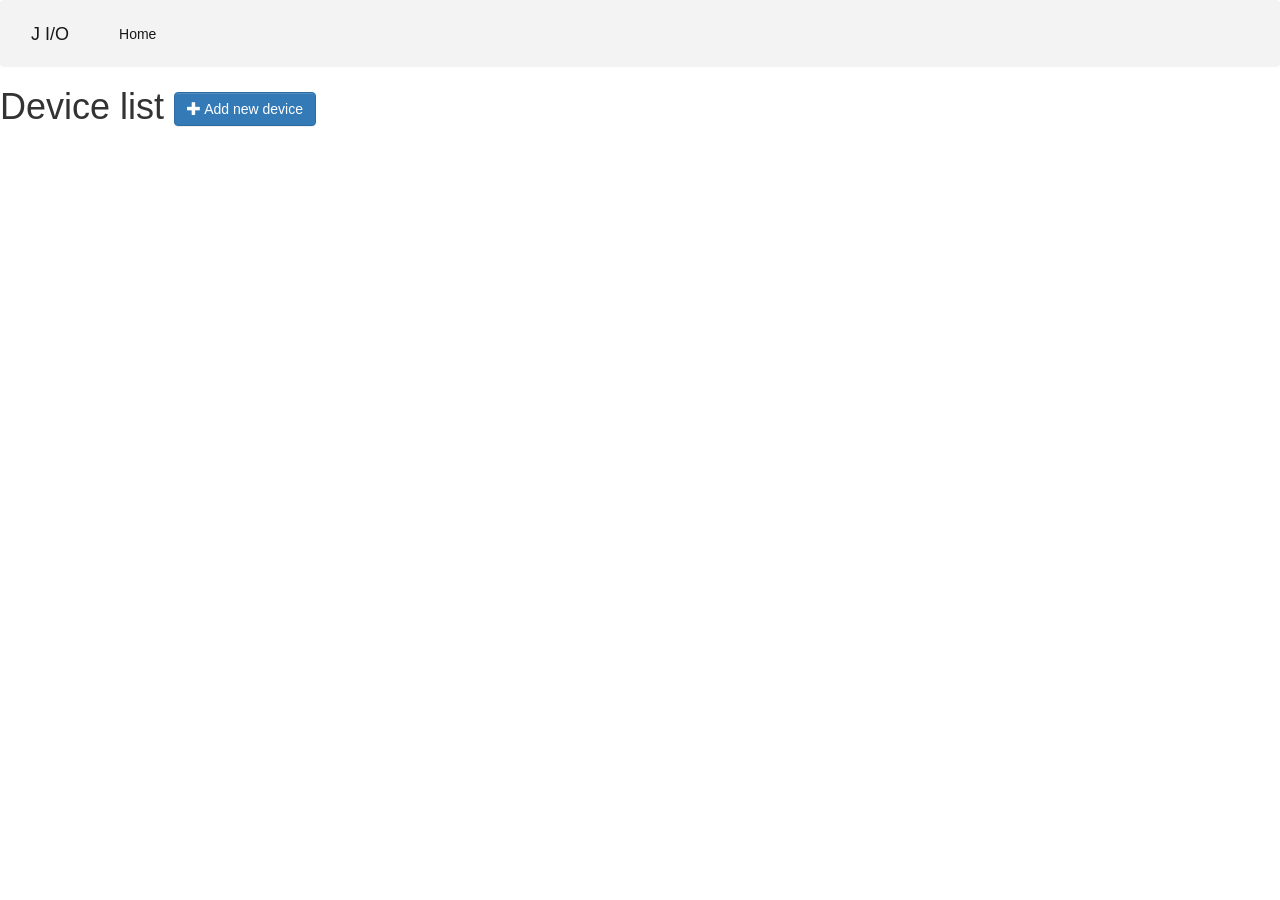
==== src/main/resources/templates/index.html @ 5f8a3029 "Initial commit" ====
<!DOCTYPE html>
<html lang="en">
<head>
    <script
            src="https://code.jquery.com/jquery-3.2.1.js"
            integrity="sha256-DZAnKJ/6XZ9si04Hgrsxu/8s717jcIzLy3oi35EouyE="
            crossorigin="anonymous"></script>
    <script src="https://maxcdn.bootstrapcdn.com/bootstrap/4.0.0/js/bootstrap.min.js" integrity="sha384-JZR6Spejh4U02d8jOt6vLEHfe/JQGiRRSQQxSfFWpi1MquVdAyjUar5+76PVCmYl" crossorigin="anonymous"></script>
    <meta charset="UTF-8">

    <link rel="stylesheet" href="bootstrap/css/theme.css">
    <link rel="stylesheet" href="bootstrap/css/bootstrap.css">

    <title>Device List</title>
</head>

<body>
<div class="modal" tabindex="-1" role="dialog" id="deleteModal">
    <div class="modal-dialog" role="document">
        <div class="modal-content">
            <div class="modal-header">
                <h5 class="modal-title">Delete device</h5>
                <button type="button" class="close" data-dismiss="modal" aria-label="Close">
                    <span aria-hidden="true">&times;</span>
                </button>
            </div>
            <div class="modal-body" id="deleteModalBody">
                <p>Are you sure you want to delete the device?</p>
            </div>
            <div class="modal-footer">
                <button type="button" class="btn btn-default" data-dismiss="modal">Close</button>
                <button type="button" class="btn btn-danger delete-sure" data-id="" onclick="deleteSure(this)"><i class="glyphicon glyphicon-trash"></i><span> Delete</span></button>
                            </div>
        </div>
    </div>
</div>
<div class="modal" tabindex="-1" role="dialog" id="createModal">
    <div class="modal-dialog" role="document">
        <div class="modal-content">
            <div class="modal-header">
                <h5 class="modal-title">Add new device</h5>
                <button type="button" class="close" data-dismiss="modal" aria-label="Close">
                    <span aria-hidden="true">&times;</span>
                </button>
            </div>
            <div class="modal-body" id="createModalBody">
                <form>
                    <div class="form-group">
                        <label for="deviceName">Device Name</label>
                        <input type="text" class="form-control" id="deviceName" placeholder="Enter device name">
                    </div>
                </form>
            </div>
            <div class="modal-footer">
                <button type="button" class="btn btn-default" data-dismiss="modal">Close</button>
                <button type="submit" class="btn btn-primary" onclick="createDevice()">Create</button>
            </div>
        </div>
    </div>
</div>

<nav class="navbar navbar-expand-lg navbar-light bg-light">
    <a class="navbar-brand" href="#">J I/O</a>
    <button class="navbar-toggler" type="button" data-toggle="collapse" data-target="#navbarSupportedContent" aria-controls="navbarSupportedContent" aria-expanded="false" aria-label="Toggle navigation">
        <span class="navbar-toggler-icon"></span>
    </button>

    <div class="collapse navbar-collapse" id="navbarSupportedContent">
        <ul class="navbar-nav mr-auto">
            <li class="nav-item active">
                <a class="nav-link disabled" href="#">Home</a>
            </li>
        </ul>
    </div>
</nav>

<h1>Device list <button class="btn btn-primary" data-toggle="modal" data-target="#createModal"><span class="glyphicon glyphicon-plus"></span> Add new device</button></h1>
<div id="accordion" class="devices">
</div>

<script>
    var url = window.location.protocol + "//" + window.location.host + "/data?device=";
    getDevices()

    function getDevices(){
    clrDevices()
    $.ajax({
        type: "GET",
        dataType: "json",
        url: "/device/list",
        processData: false,
        success: function(msg) {
            for(var i=0; i<msg.length;i++){
                $('#accordion').append($(`
                    <div class="card">
                        <div class="card-header" id="heading` + msg[i].name + `">
                            <h5 class="mb-0">
                                <button class="btn btn-link collapsed" data-toggle="collapse" data-target="#collapse` + msg[i].name + `" aria-expanded="true" aria-controls="collapse` + msg[i].name + `">
                                    ` + msg[i].name + `
                                </button>
                            </h5>
                        </div>

                        <div id="collapse` + msg[i].name + `" class="collapse" aria-labelledby="heading` + msg[i].name + `" data-parent="#accordion">
                            <div class="card-body">
                                <div class="input-group">
                                    <span class="input-group-btn">
                                        <a class="btn btn-primary" id="show` + msg[i].link + `" href="` + url + msg[i].link + `&data=` + msg[i].data + `"><i class="glyphicon glyphicon-eye-open"></i><span> Show data</span></a>
                                        <a class="btn btn-primary" href="#"><i class="glyphicon glyphicon-wrench"></i><span> Modify</span></a>
                                        <button onClick="deleteDevice(this)" id="delete` + msg[i].link + `" class="btn btn-danger btn-delete delete-device" data-id="` + msg[i].link + `" data-toggle="modal" data-target="#deleteModal"><i class="glyphicon glyphicon-trash"></i><span> Delete</span></button>
                                        <button class="btn btn-primary" type="button" data-token="` + msg[i].link + `" data-name="` + msg[i].link + `" onClick="showToken(this)">Show token</button>
                                    </span>
                                    <input type="text" class="form-control" placeholder="Device token" readonly id="token-` + msg[i].link + `">
                                </div>
                            </div>
                        </div>
                    </div>
                `));
                if(msg[i].data == ""){
                    $('#show' + msg[i].link).addClass('disabled')
                }

                if(msg[i].name == "Device1"){
                    $('#delete' + msg[i].link).prop('disabled','disabled')
                }
            }
        }
    });
    }

    function clrDevices(){
        $('#accordion').empty()
    }

    function deleteDevice(button){
        $('.delete-sure').attr('data-id', $(button).data('id'));
    }

    function deleteSure(button){
        var res = "";
        $.ajax({
        type: "POST",
        beforeSend: function(request) {
            request.setRequestHeader("token", $(button).data('id'));
        },
        url: "/device/delete",
        success: function(msg){
            if(msg == "Ok."){
                getDevices()
                $("#deleteModal").modal('hide')
            } else {
                $("#deleteModalBody").append(`
                <div class="alert alert-danger" role="alert">
                    Unexpected error occured. Try again later.
                </div>`)
            }
        }
        });
    }

    function createDevice(){
        $.ajax({
        type: "POST",
        beforeSend: function(request) {
            request.setRequestHeader("name", $('#deviceName').val());
        },
        url: "/device/add",
        success: function(msg){
            if(msg.indexOf("Ok.") != -1){
                getDevices()
                $("#createModal").modal('hide')
            } else {
                $("#createModalBody").append(`
                <div class="alert alert-warning" role="alert">
                    Device name is already taken.
                </div>`)
            }
        }
        });
    }

    function showToken(button){
        $("#token-" + $(button).data('name')).val($(button).data('token'))
        console.log("#token-" + $(button).data('name'))
        console.log($(button).data('token'))
    }
</script>
</body>
</html>
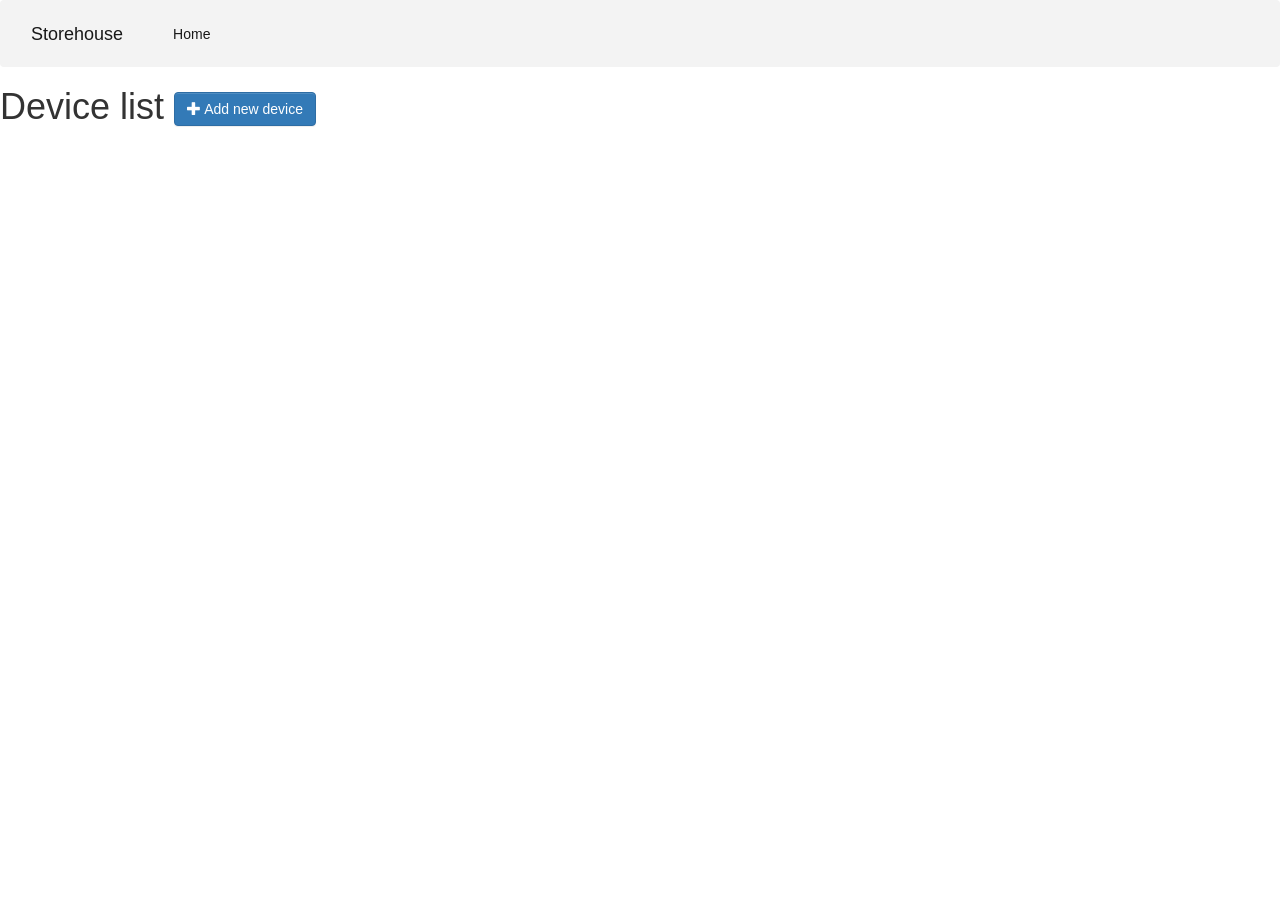
==== commit 4a63cce6: "Device menu added" ====
--- a/src/main/resources/templates/index.html
+++ b/src/main/resources/templates/index.html
@@ -59,8 +59,8 @@
     </div>
 </div>
 
-<nav class="navbar navbar-expand-lg navbar-light bg-light">
-    <a class="navbar-brand" href="#">J I/O</a>
+<nav class="navbar navbar-expand-sm navbar-light bg-light">
+    <a class="navbar-brand" href="#">Storehouse</a>
     <button class="navbar-toggler" type="button" data-toggle="collapse" data-target="#navbarSupportedContent" aria-controls="navbarSupportedContent" aria-expanded="false" aria-label="Toggle navigation">
         <span class="navbar-toggler-icon"></span>
     </button>
@@ -68,7 +68,7 @@
     <div class="collapse navbar-collapse" id="navbarSupportedContent">
         <ul class="navbar-nav mr-auto">
             <li class="nav-item active">
-                <a class="nav-link disabled" href="#">Home</a>
+                <a class="nav-link home" href="#">Home</a>
             </li>
         </ul>
     </div>
@@ -79,7 +79,11 @@
 </div>
 
 <script>
-    var url = window.location.protocol + "//" + window.location.host + "/data?device=";
+    var url = window.location.protocol + "//" + window.location.host + "/";
+    $(".navbar-brand").attr("href",url)
+    $('.home').attr('href', url);
+
+    url = url + "device?device=";
     getDevices()
 
     function getDevices(){
@@ -105,7 +109,7 @@
                             <div class="card-body">
                                 <div class="input-group">
                                     <span class="input-group-btn">
-                                        <a class="btn btn-primary" id="show` + msg[i].link + `" href="` + url + msg[i].link + `&data=` + msg[i].data + `"><i class="glyphicon glyphicon-eye-open"></i><span> Show data</span></a>
+                                        <a class="btn btn-primary" id="show` + msg[i].link + `" href="` + url + msg[i].link + `"><i class="glyphicon glyphicon-eye-open"></i><span> Show data</span></a>
                                         <a class="btn btn-primary" href="#"><i class="glyphicon glyphicon-wrench"></i><span> Modify</span></a>
                                         <button onClick="deleteDevice(this)" id="delete` + msg[i].link + `" class="btn btn-danger btn-delete delete-device" data-id="` + msg[i].link + `" data-toggle="modal" data-target="#deleteModal"><i class="glyphicon glyphicon-trash"></i><span> Delete</span></button>
                                         <button class="btn btn-primary" type="button" data-token="` + msg[i].link + `" data-name="` + msg[i].link + `" onClick="showToken(this)">Show token</button>
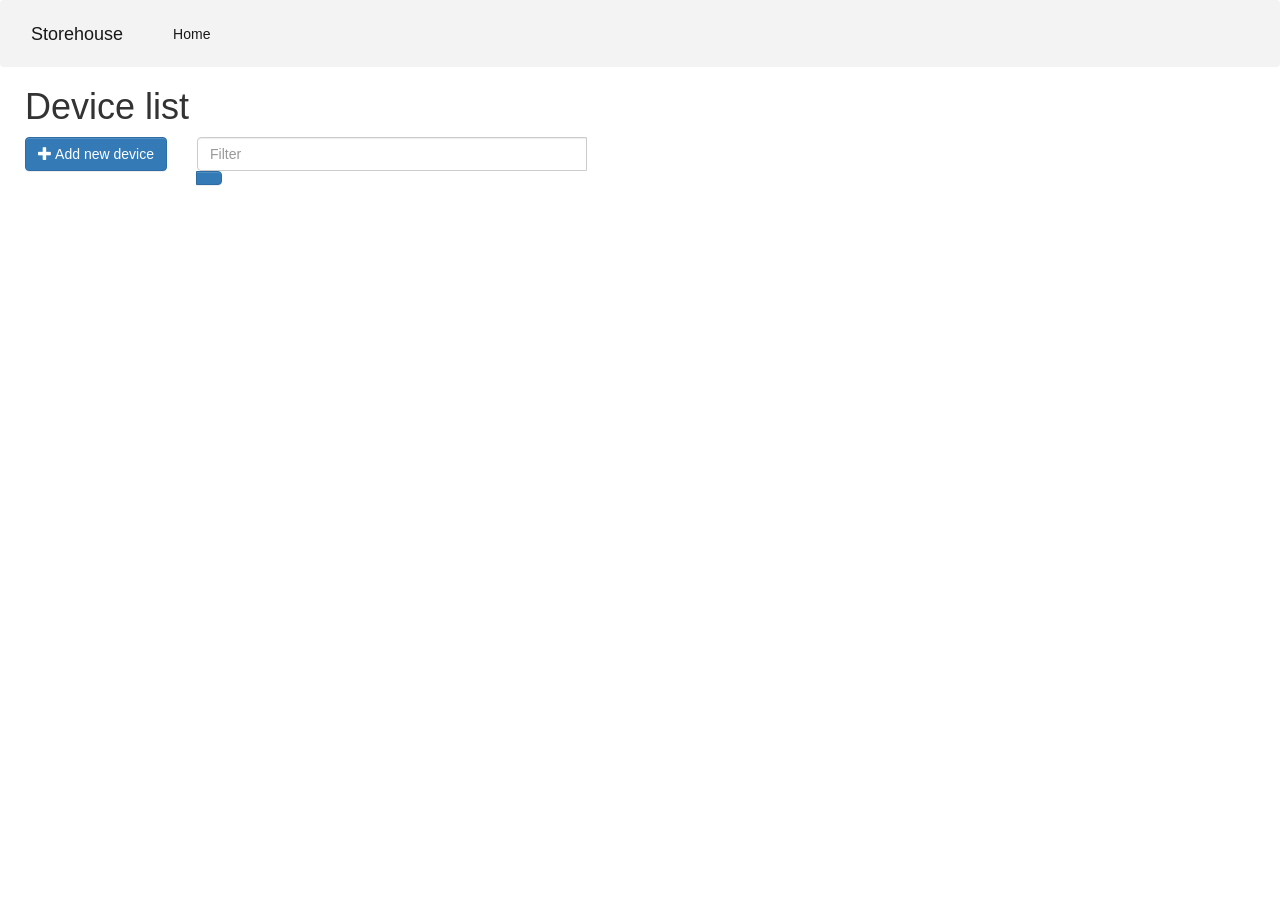
==== commit 0d2af0de: "Heroku integration" ====
--- a/src/main/resources/templates/index.html
+++ b/src/main/resources/templates/index.html
@@ -10,6 +10,7 @@
 
     <link rel="stylesheet" href="bootstrap/css/theme.css">
     <link rel="stylesheet" href="bootstrap/css/bootstrap.css">
+    <link rel="stylesheet" href="../fonts/icomoon.css">
 
     <title>Device List</title>
 </head>
@@ -68,13 +69,30 @@
     <div class="collapse navbar-collapse" id="navbarSupportedContent">
         <ul class="navbar-nav mr-auto">
             <li class="nav-item active">
-                <a class="nav-link home" href="#">Home</a>
+                <a class="nav-link home" href="#"><span class="icon icon-home3"></span> Home</a>
             </li>
         </ul>
     </div>
 </nav>
 
-<h1>Device list <button class="btn btn-primary" data-toggle="modal" data-target="#createModal"><span class="glyphicon glyphicon-plus"></span> Add new device</button></h1>
+<h1 class="row" style="margin: 10px">
+    <div class="col-auto">
+        Device list
+    </div>
+</h1>
+<div class="row" style="margin:10px">
+    <div class="col-auto">
+        <button class="btn btn-primary" data-toggle="modal" data-target="#createModal"><span class="glyphicon glyphicon-plus"></span> Add new device</button>
+    </div>
+    <div class="col-4">
+        <div class="input-group mb-3">
+            <input id="filter-input" type="text" class="form-control" placeholder="Filter" aria-label="Recipient's username" aria-describedby="basic-addon2">
+            <div class="input-group-append">
+                <button id="filter-button" onclick="filterResult()" class="btn btn-primary" type="button"><span class="icon icon-search"></span></button>
+            </div>
+        </div>
+    </div>
+</div>
 <div id="accordion" class="devices">
 </div>
 
@@ -86,7 +104,7 @@
     url = url + "device?device=";
     getDevices()
 
-    function getDevices(){
+    function getDevices(filter){
     clrDevices()
     $.ajax({
         type: "GET",
@@ -95,11 +113,12 @@
         processData: false,
         success: function(msg) {
             for(var i=0; i<msg.length;i++){
+            if(filter === undefined || msg[i].name.toLowerCase().includes(filter.toLowerCase())){
                 $('#accordion').append($(`
                     <div class="card">
-                        <div class="card-header" id="heading` + msg[i].name + `">
+                        <div class="card-header" id="heading` + msg[i].name + `" data-toggle="collapse" data-target="#collapse` + msg[i].name + `" aria-expanded="true" aria-controls="collapse` + msg[i].name + `">
                             <h5 class="mb-0">
-                                <button class="btn btn-link collapsed" data-toggle="collapse" data-target="#collapse` + msg[i].name + `" aria-expanded="true" aria-controls="collapse` + msg[i].name + `">
+                                <button class="btn btn-link collapsed">
                                     ` + msg[i].name + `
                                 </button>
                             </h5>
@@ -110,7 +129,7 @@
                                 <div class="input-group">
                                     <span class="input-group-btn">
                                         <a class="btn btn-primary" id="show` + msg[i].link + `" href="` + url + msg[i].link + `"><i class="glyphicon glyphicon-eye-open"></i><span> Show data</span></a>
-                                        <a class="btn btn-primary" href="#"><i class="glyphicon glyphicon-wrench"></i><span> Modify</span></a>
+                                        <!-- <a class="btn btn-primary" href="#"><i class="glyphicon glyphicon-wrench"></i><span> Modify</span></a> -->
                                         <button onClick="deleteDevice(this)" id="delete` + msg[i].link + `" class="btn btn-danger btn-delete delete-device" data-id="` + msg[i].link + `" data-toggle="modal" data-target="#deleteModal"><i class="glyphicon glyphicon-trash"></i><span> Delete</span></button>
                                         <button class="btn btn-primary" type="button" data-token="` + msg[i].link + `" data-name="` + msg[i].link + `" onClick="showToken(this)">Show token</button>
                                     </span>
@@ -120,6 +139,7 @@
                         </div>
                     </div>
                 `));
+            }
                 if(msg[i].data == ""){
                     $('#show' + msg[i].link).addClass('disabled')
                 }
@@ -188,6 +208,25 @@
         console.log("#token-" + $(button).data('name'))
         console.log($(button).data('token'))
     }
+
+
+    // Get the input field
+    var input = document.getElementById("filter-input");
+
+    function filterResult(){
+        getDevices(input.value)
+    }
+
+    // Execute a function when the user releases a key on the keyboard
+    input.addEventListener("keyup", function(event) {
+     // Cancel the default action, if needed
+    event.preventDefault();
+     // Number 13 is the "Enter" key on the keyboard
+     if (event.keyCode === 13) {
+       // Trigger the button element with a click
+       document.getElementById("filter-button").click();
+     }
+});
 </script>
 </body>
 </html>
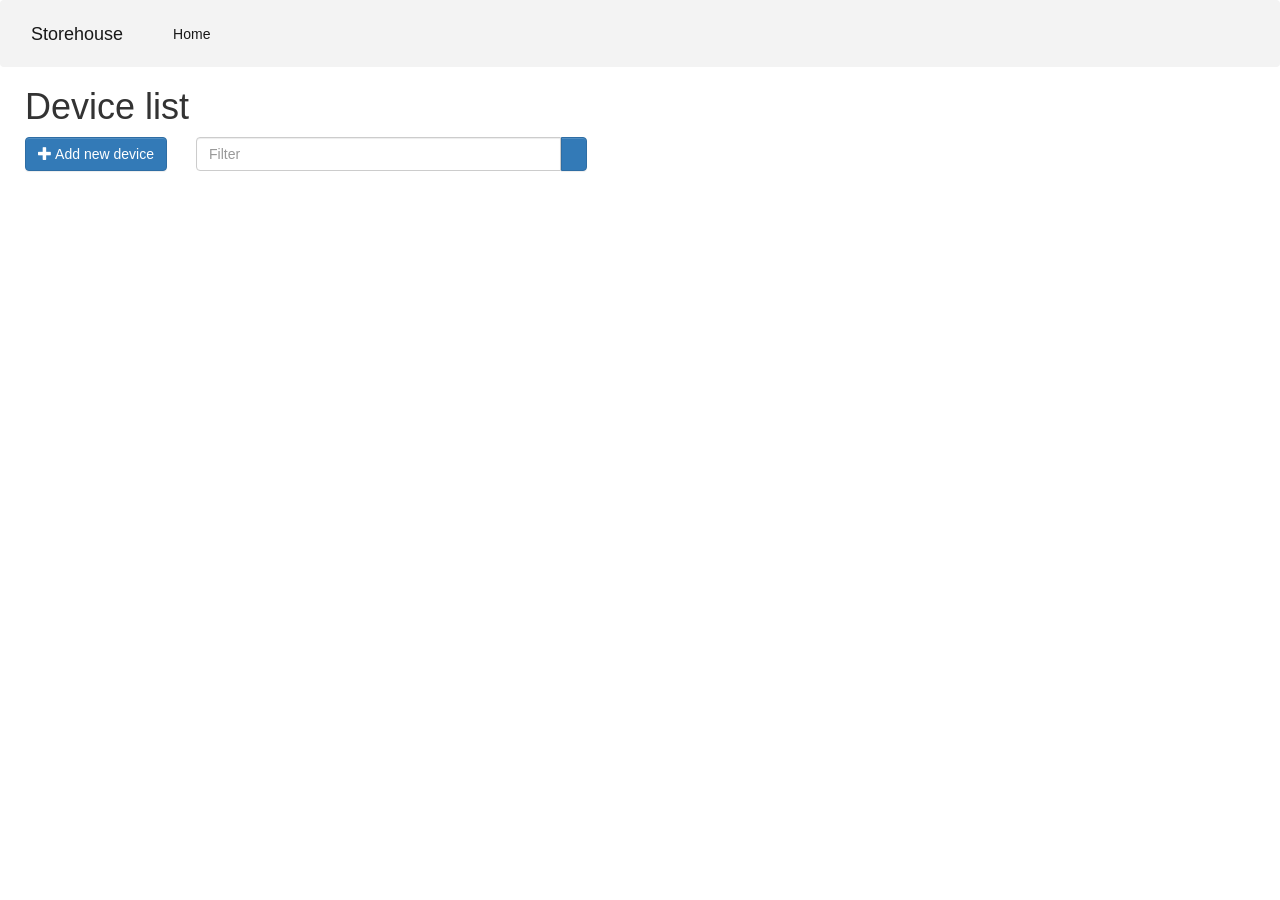
==== commit 4cadc44e: "Lastest stand" ====
--- a/src/main/resources/templates/index.html
+++ b/src/main/resources/templates/index.html
@@ -1,3 +1,9 @@
+<!--
+Выпускная работа бакалавра
+Группа А-08-14
+Чертенко Е.С.
+Листинг  главной страницы index.html
+-->
 <!DOCTYPE html>
 <html lang="en">
 <head>
@@ -16,13 +22,14 @@
 </head>
 
 <body>
+<!--Модальное окно удаления устройства-->
 <div class="modal" tabindex="-1" role="dialog" id="deleteModal">
     <div class="modal-dialog" role="document">
         <div class="modal-content">
             <div class="modal-header">
                 <h5 class="modal-title">Delete device</h5>
-                <button type="button" class="close" data-dismiss="modal" aria-label="Close">
-                    <span aria-hidden="true">&times;</span>
+                <button type="button" class="close" data-dismiss="modal">
+                    <span>&times;</span>
                 </button>
             </div>
             <div class="modal-body" id="deleteModalBody">
@@ -31,17 +38,19 @@
             <div class="modal-footer">
                 <button type="button" class="btn btn-default" data-dismiss="modal">Close</button>
                 <button type="button" class="btn btn-danger delete-sure" data-id="" onclick="deleteSure(this)"><i class="glyphicon glyphicon-trash"></i><span> Delete</span></button>
-                            </div>
+            </div>
         </div>
     </div>
 </div>
+
+<!--Модальное окно создания устройства-->
 <div class="modal" tabindex="-1" role="dialog" id="createModal">
     <div class="modal-dialog" role="document">
         <div class="modal-content">
             <div class="modal-header">
                 <h5 class="modal-title">Add new device</h5>
-                <button type="button" class="close" data-dismiss="modal" aria-label="Close">
-                    <span aria-hidden="true">&times;</span>
+                <button type="button" class="close" data-dismiss="modal">
+                    <span>&times;</span>
                 </button>
             </div>
             <div class="modal-body" id="createModalBody">
@@ -60,9 +69,10 @@
     </div>
 </div>
 
+<!--Панель навигации-->
 <nav class="navbar navbar-expand-sm navbar-light bg-light">
     <a class="navbar-brand" href="#">Storehouse</a>
-    <button class="navbar-toggler" type="button" data-toggle="collapse" data-target="#navbarSupportedContent" aria-controls="navbarSupportedContent" aria-expanded="false" aria-label="Toggle navigation">
+    <button class="navbar-toggler" type="button" data-toggle="collapse" data-target="#navbarSupportedContent">
         <span class="navbar-toggler-icon"></span>
     </button>
 
@@ -75,6 +85,7 @@
     </div>
 </nav>
 
+<!--Список устройств-->
 <h1 class="row" style="margin: 10px">
     <div class="col-auto">
         Device list
@@ -86,8 +97,8 @@
     </div>
     <div class="col-4">
         <div class="input-group mb-3">
-            <input id="filter-input" type="text" class="form-control" placeholder="Filter" aria-label="Recipient's username" aria-describedby="basic-addon2">
             <div class="input-group-append">
+                <input id="filter-input" type="text" class="form-control" placeholder="Filter">
                 <button id="filter-button" onclick="filterResult()" class="btn btn-primary" type="button"><span class="icon icon-search"></span></button>
             </div>
         </div>
@@ -104,75 +115,73 @@
     url = url + "device?device=";
     getDevices()
 
+    //Функция вывода списка устройств
+    //filter - поисковый запрос
     function getDevices(filter){
-    clrDevices()
-    $.ajax({
+    clrDevices() //очистка списка
+    $.ajax({ //запрос списка от сервера
         type: "GET",
         dataType: "json",
         url: "/device/list",
         processData: false,
         success: function(msg) {
-            for(var i=0; i<msg.length;i++){
-            if(filter === undefined || msg[i].name.toLowerCase().includes(filter.toLowerCase())){
-                $('#accordion').append($(`
-                    <div class="card">
-                        <div class="card-header" id="heading` + msg[i].name + `" data-toggle="collapse" data-target="#collapse` + msg[i].name + `" aria-expanded="true" aria-controls="collapse` + msg[i].name + `">
-                            <h5 class="mb-0">
-                                <button class="btn btn-link collapsed">
-                                    ` + msg[i].name + `
-                                </button>
-                            </h5>
-                        </div>
-
-                        <div id="collapse` + msg[i].name + `" class="collapse" aria-labelledby="heading` + msg[i].name + `" data-parent="#accordion">
-                            <div class="card-body">
-                                <div class="input-group">
-                                    <span class="input-group-btn">
-                                        <a class="btn btn-primary" id="show` + msg[i].link + `" href="` + url + msg[i].link + `"><i class="glyphicon glyphicon-eye-open"></i><span> Show data</span></a>
-                                        <!-- <a class="btn btn-primary" href="#"><i class="glyphicon glyphicon-wrench"></i><span> Modify</span></a> -->
-                                        <button onClick="deleteDevice(this)" id="delete` + msg[i].link + `" class="btn btn-danger btn-delete delete-device" data-id="` + msg[i].link + `" data-toggle="modal" data-target="#deleteModal"><i class="glyphicon glyphicon-trash"></i><span> Delete</span></button>
-                                        <button class="btn btn-primary" type="button" data-token="` + msg[i].link + `" data-name="` + msg[i].link + `" onClick="showToken(this)">Show token</button>
-                                    </span>
-                                    <input type="text" class="form-control" placeholder="Device token" readonly id="token-` + msg[i].link + `">
+            for(var i=0; i<msg.length;i++){ //перебор полученного списка
+                if(filter === undefined || msg[i].name.toLowerCase().includes(filter.toLowerCase())){ //если поисковый запрос присутствует в имени устройства
+                    //создать и вывести элемент списка. Далее HTML-разметка элемента списка
+                    $('#accordion').append($(`
+                        <div class="card">
+                            <div class="card-header" id="heading` + msg[i].name + `" data-toggle="collapse" data-target="#collapse` + msg[i].name + `">
+                                <h5 class="mb-0">
+                                    <button class="btn btn-link collapsed">
+                                        ` + msg[i].name + `
+                                    </button>
+                                </h5>
+                            </div>
+
+                            <div id="collapse` + msg[i].name + `" class="collapse" data-parent="#accordion">
+                                <div class="card-body">
+                                    <div class="input-group">
+                                        <span class="input-group-btn">
+                                            <a class="btn btn-primary" id="show` + msg[i].link + `" href="` + url + msg[i].link + `"><i class="glyphicon glyphicon-eye-open"></i><span> Show data</span></a>
+                                            <!-- <a class="btn btn-primary" href="#"><i class="glyphicon glyphicon-wrench"></i><span> Modify</span></a> -->
+                                            <button onClick="deleteDevice(this)" id="delete` + msg[i].link + `" class="btn btn-danger btn-delete delete-device" data-id="` + msg[i].link + `" data-toggle="modal" data-target="#deleteModal"><i class="glyphicon glyphicon-trash"></i><span> Delete</span></button>
+                                            <button class="btn btn-primary" type="button" data-token="` + msg[i].link + `" data-name="` + msg[i].link + `" onClick="showToken(this)">Show token</button>
+                                        </span>
+                                        <input type="text" class="form-control" placeholder="Device token" readonly id="token-` + msg[i].link + `">
+                                    </div>
                                 </div>
                             </div>
                         </div>
-                    </div>
-                `));
-            }
-                if(msg[i].data == ""){
-                    $('#show' + msg[i].link).addClass('disabled')
-                }
-
-                if(msg[i].name == "Device1"){
-                    $('#delete' + msg[i].link).prop('disabled','disabled')
+                    `));
                 }
             }
         }
     });
     }
 
+    //Функция очистки списка устройств
     function clrDevices(){
-        $('#accordion').empty()
-    }
-
+        $('#accordion').empty() //очистка списка устройств
+    }
+
+    //Функция присвоения ключа устройства кнопке подтверждения удаления
+    //button - кнопка удаления устройства
     function deleteDevice(button){
         $('.delete-sure').attr('data-id', $(button).data('id'));
     }
 
+    //Функция подтверждения удаления устройства
+    //button - кнопка подтверждения удаления устройства
     function deleteSure(button){
         var res = "";
-        $.ajax({
+        $.ajax({ //запрос к серверу об удалении устройства
         type: "POST",
-        beforeSend: function(request) {
-            request.setRequestHeader("token", $(button).data('id'));
-        },
-        url: "/device/delete",
+        url: "/device/delete?token=" + $(button).data('id'),
         success: function(msg){
-            if(msg == "Ok."){
-                getDevices()
-                $("#deleteModal").modal('hide')
-            } else {
+            if(msg == "Ok."){ //если устройство удалено
+                getDevices() //вывести обновленный список устройств
+                $("#deleteModal").modal('hide') //закрыть модальное окно
+            } else { //иначе вывести сообщение об ошибке
                 $("#deleteModalBody").append(`
                 <div class="alert alert-danger" role="alert">
                     Unexpected error occured. Try again later.
@@ -182,18 +191,16 @@
         });
     }
 
+    //Функция создания устройства
     function createDevice(){
-        $.ajax({
+        $.ajax({ //запрос к серверу о создании устройства
         type: "POST",
-        beforeSend: function(request) {
-            request.setRequestHeader("name", $('#deviceName').val());
-        },
-        url: "/device/add",
+        url: "/device/add?name=" + $('#deviceName').val(),
         success: function(msg){
-            if(msg.indexOf("Ok.") != -1){
-                getDevices()
-                $("#createModal").modal('hide')
-            } else {
+            if(msg.indexOf("token") != -1){ //если устройство создано
+                getDevices() //вывести обновленный список устройств
+                $("#createModal").modal('hide') //закрыть модальное окно
+            } else {  //иначе вывести сообщение об ошибке
                 $("#createModalBody").append(`
                 <div class="alert alert-warning" role="alert">
                     Device name is already taken.
@@ -203,30 +210,20 @@
         });
     }
 
+    //Функция показа ключа доступа устройства
+    //button - кнопка показа ключа доступа устройства
     function showToken(button){
         $("#token-" + $(button).data('name')).val($(button).data('token'))
-        console.log("#token-" + $(button).data('name'))
-        console.log($(button).data('token'))
     }
 
 
     // Get the input field
     var input = document.getElementById("filter-input");
 
+    //Функция поиска устройства
     function filterResult(){
         getDevices(input.value)
     }
-
-    // Execute a function when the user releases a key on the keyboard
-    input.addEventListener("keyup", function(event) {
-     // Cancel the default action, if needed
-    event.preventDefault();
-     // Number 13 is the "Enter" key on the keyboard
-     if (event.keyCode === 13) {
-       // Trigger the button element with a click
-       document.getElementById("filter-button").click();
-     }
-});
 </script>
 </body>
 </html>
